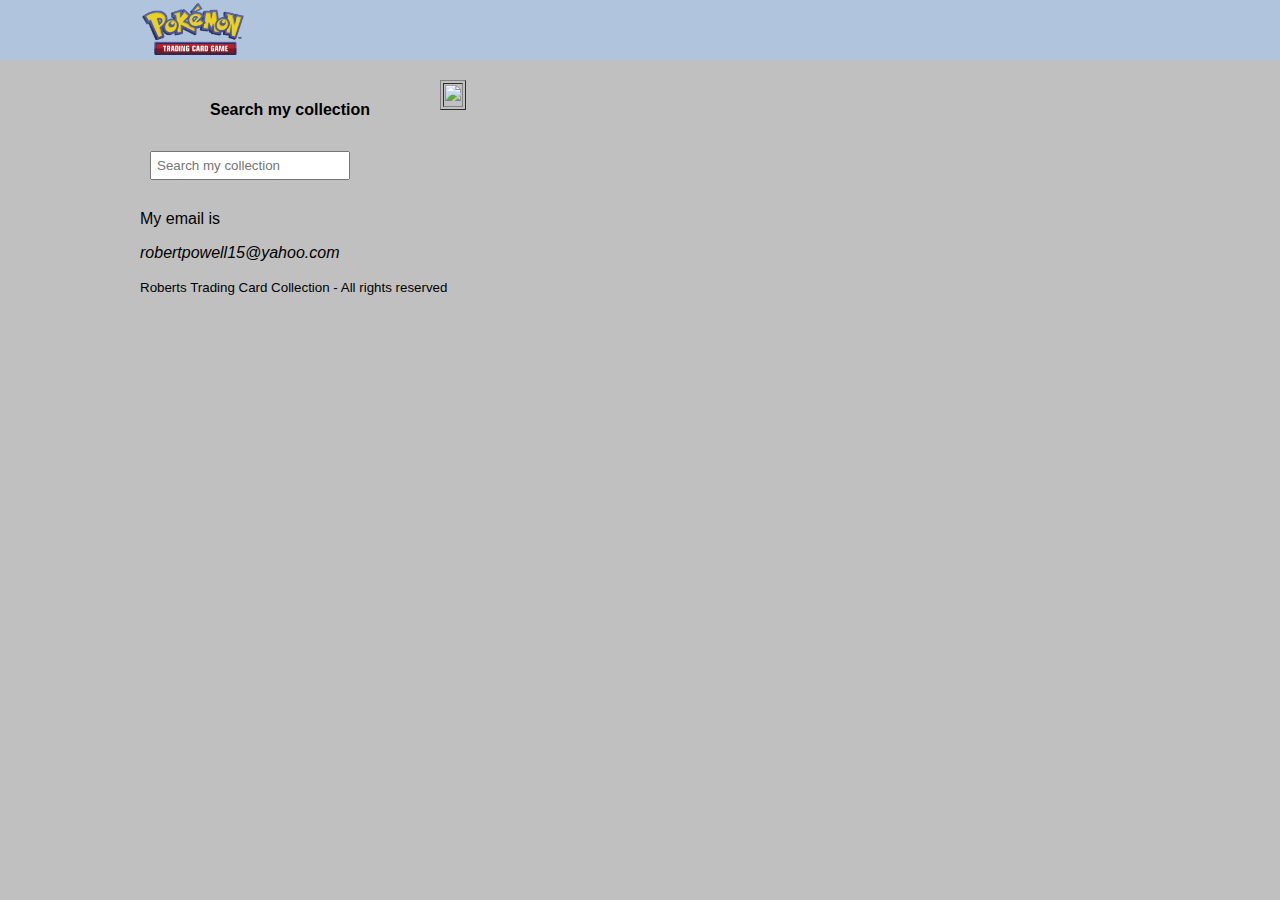
==== cardcollectionoverview.html @ 87c74e3c "updating my code with index.html along with two new html files; also adding new images files; this w" ====
<!DOCTYPE html>
<html lang="en">

<head>
    <meta charset="UTF-8">
    <title>Roberts Trading Card Collection</title>
    <meta name="author" content="Roberts Trading Card Collection"
    <meta name="description" content="Main page for Roberts Trading Card Collection">
    <meta name="viewport" content="width=device-width, initial-scale=1.0">
    <link rel="icon" type="image/png" href="favicon-32x32.png">
    <!--[if lt IE 9]>
        <script src="https://oss.maxcdn.com/libs/html5shiv/3.7.0/html5shiv.js"></script>
    <![end if]-->
    <style>
        body {
            margin-top: 0px;
            font-family: Arial, Helvetica, sans-serif;
            margin-left: auto;
            margin-right: auto;
            background-color: #C0C0C0;
        }
        
        #mainheader {
            background-color: #B0C4DE ;
        }
        
        nav {
            height: 60px;
            width: 1000px;
            margin: 0 auto 20px;
        }

        #leftmenu {
            float: left;
            width: 30%;
            margin-bottom: 20px;
        }

        .searchbox {
            padding: 5px;
            margin: 10px 10px;
            width: 200px;
        }

        #main {
            float: right;
            width: 70%;
            margin-bottom: 20px;
        }

        footer {
            clear: both;
            width: 100%;
        }

        header,
        section,
        footer,
        aside,
        nav,
        main,
        article,
        figure {
            display: block;
        }


    </style>
</head>

<body > 
    <header id="mainheader">
        <nav>
            <img src="images/8314_pokemon-trading-card-game-prev.png" height="55" />
        </nav>
    </header>

    <div style="width:1000px;margin-left: auto;margin-right: auto;">
        
        <aside id="leftmenu">
            <header>
                <h4 style="text-align: center;">Search my collection</h4>
            </header>
            <input type="search" class="searchbox" placeholder="Search my collection" />
        </aside>

        <main id="main">
            <table border="1">
                <tr>
                    <td><img src="images/trading card brands/images.jpg" />
                    
                    </td>
                </tr>
            </table>  
        </main>
        <footer>
            <p> My email is <address>robertpowell15@yahoo.com</address>
            </p>
            <small>Roberts Trading Card Collection - All rights reserved</small>
        </footer>

    </div>

</body>

</html>
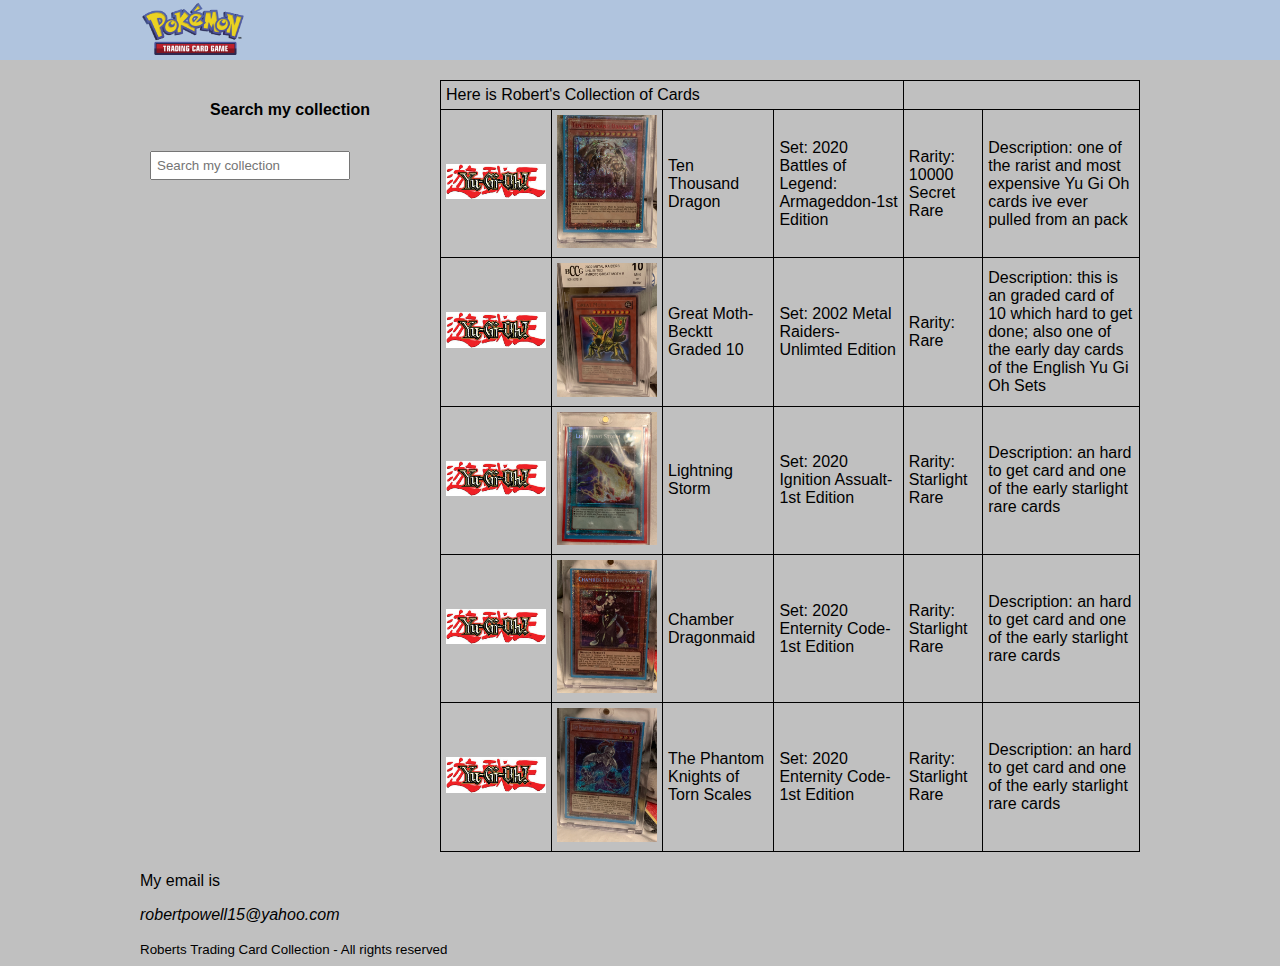
==== commit 78efc183: "added several new picture files that showcases my card collection and also worked on new code for my" ====
--- a/cardcollectionoverview.html
+++ b/cardcollectionoverview.html
@@ -64,7 +64,13 @@
             display: block;
         }
 
-
+        table,
+        td,
+        th {
+            border: 1px solid black;
+            border-collapse: collapse;
+            padding: 5px;
+        }
     </style>
 </head>
 
@@ -85,12 +91,65 @@
         </aside>
 
         <main id="main">
-            <table border="1">
-                <tr>
-                    <td><img src="images/trading card brands/images.jpg" />
-                    
-                    </td>
-                </tr>
+            <table>
+                <!-- <caption>
+                    Overview of my card collection grouped by brands
+                </caption> -->
+                <!-- <thead>
+                    <tr>
+                        <th>Franchise Name</th>
+                        <th>Image of Card</th>
+                        <th>Card Name</th>
+                        <th>Name of Set-Edition</th>
+                        <th>Rarity</th>
+                        <th>Description</th>
+                    </tr>
+                </thead> -->
+                <tbody>
+                    <tr>
+                        <td colspan="4">Here is Robert's Collection of Cards</td>
+                    </tr>
+                    <tr>
+                        <td><img src="images/trading card brands/images.jpg" width="100" /></td>
+                        <td><img src="images/trading card brands/Ten Thousand Dragon.JPG" width="100" /></td>
+                        <td>Ten Thousand Dragon</td>
+                        <td>Set: 2020 Battles of Legend: Armageddon-1st Edition</td>
+                        <td>Rarity: 10000 Secret Rare</td>
+                        <td>Description: one of the rarist and most expensive Yu Gi Oh cards ive ever pulled from an pack</td>
+                    </tr>
+                    <tr>
+                        <td><img src="images/trading card brands/images.jpg" width="100" /></td>
+                        <td><img src="images/trading card brands/Great Moth-Beckett Graded 10.JPG" width="100" /></td>
+                        <td>Great Moth-Becktt Graded 10</td>
+                        <td>Set: 2002 Metal Raiders-Unlimted Edition</td>
+                        <td>Rarity: Rare</td>
+                        <td>Description: this is an graded card of 10 which hard to get done; also one of the early day cards of the English Yu Gi Oh Sets</td>
+                    </tr>
+                    <tr>
+                        <td><img src="images/trading card brands/images.jpg" width="100" /></td>
+                        <td><img src="images/trading card brands/Lightning Storm.JPG" width="100" /></td>
+                        <td>Lightning Storm</td>
+                        <td>Set: 2020 Ignition Assualt-1st Edition</td>
+                        <td>Rarity: Starlight Rare</td>
+                        <td>Description: an hard to get card and one of the early starlight rare cards</td>
+                    </tr>
+                    <tr>
+                        <td><img src="images/trading card brands/images.jpg" width="100" /></td>
+                        <td><img src="images/trading card brands/Chamber Dragonmaid.JPG" width="100" /></td>
+                        <td>Chamber Dragonmaid</td>
+                        <td>Set: 2020 Enternity Code-1st Edition</td>
+                        <td>Rarity: Starlight Rare</td>
+                        <td>Description: an hard to get card and one of the early starlight rare cards</td> 
+                    </tr>
+                    <tr>
+                        <td><img src="images/trading card brands/images.jpg" width="100" /></td>
+                        <td><img src="images/trading card brands/The Phantom Knights of Torn Scales.JPG" width="100" /></td>
+                        <td>The Phantom Knights of Torn Scales</td>
+                        <td>Set: 2020 Enternity Code-1st Edition</td>
+                        <td>Rarity: Starlight Rare</td>
+                        <td>Description: an hard to get card and one of the early starlight rare cards</td> 
+                    </tr>
+                </tbody>
             </table>  
         </main>
         <footer>
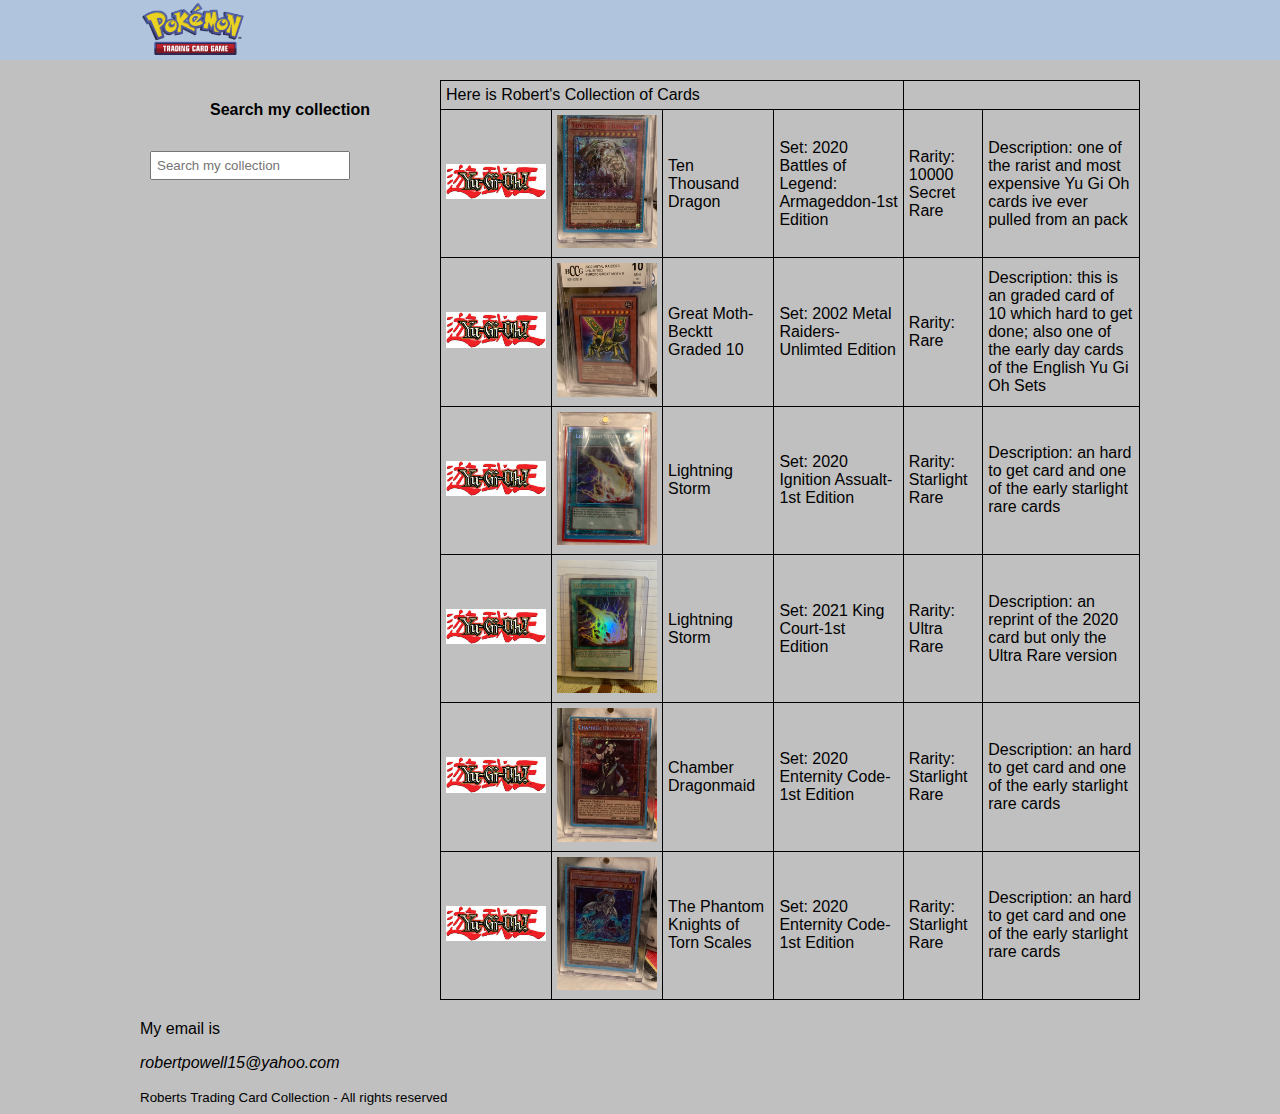
==== commit f83784bc: "adding new picture files, adding on more to the overview, working on the css; this will be my fifth " ====
--- a/cardcollectionoverview.html
+++ b/cardcollectionoverview.html
@@ -135,6 +135,14 @@
                     </tr>
                     <tr>
                         <td><img src="images/trading card brands/images.jpg" width="100" /></td>
+                        <td><img src="images/trading card brands/Lightning Storm-King Court.JPG" width="100" /></td>
+                        <td>Lightning Storm</td>
+                        <td>Set: 2021 King Court-1st Edition</td>
+                        <td>Rarity: Ultra Rare</td>
+                        <td>Description: an reprint of the 2020 card but only the Ultra Rare version</td>
+                    </tr>
+                    <tr>
+                        <td><img src="images/trading card brands/images.jpg" width="100" /></td>
                         <td><img src="images/trading card brands/Chamber Dragonmaid.JPG" width="100" /></td>
                         <td>Chamber Dragonmaid</td>
                         <td>Set: 2020 Enternity Code-1st Edition</td>
